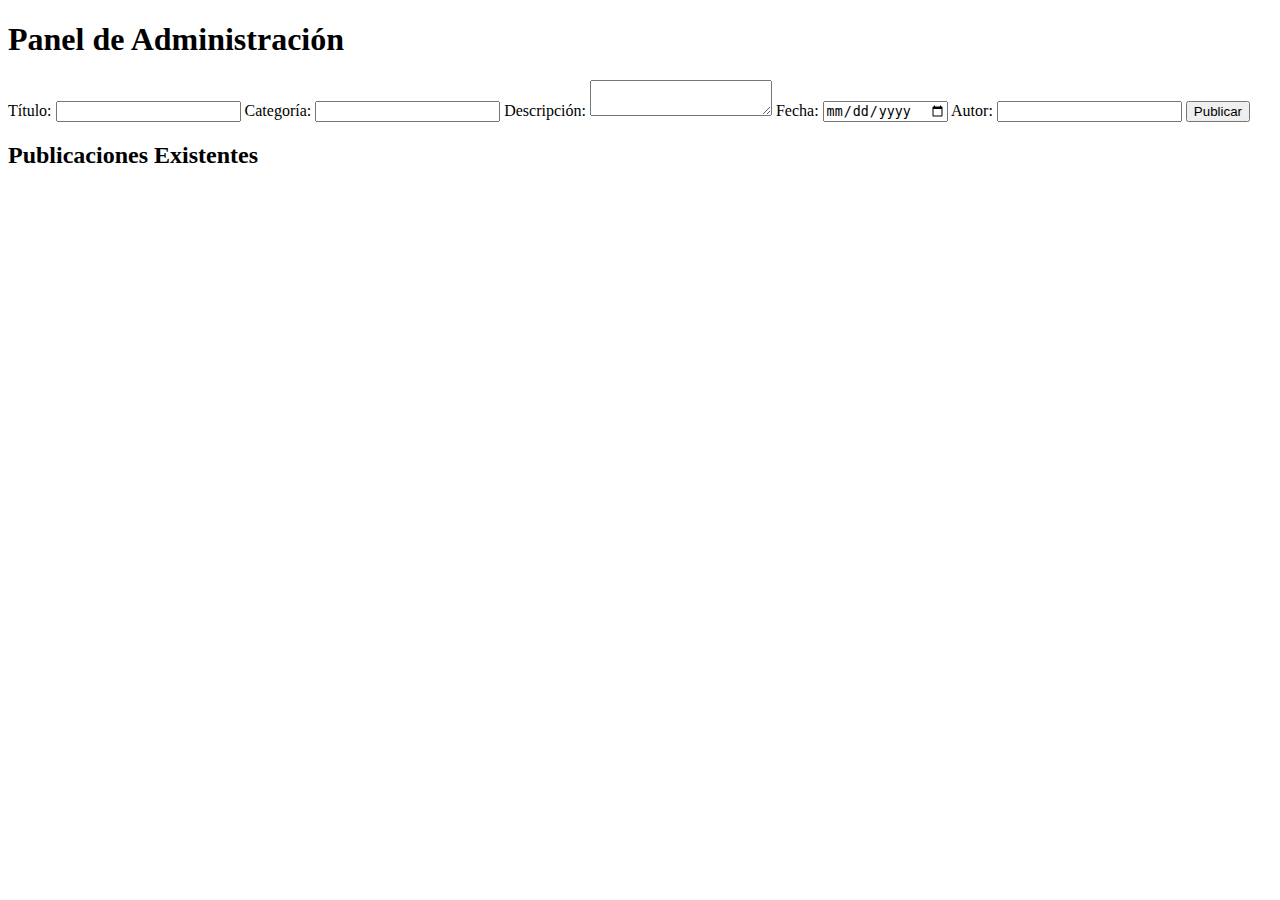
==== admin.html @ 5883f06b "Modificación de estilos de Login y links." ====
<!DOCTYPE html>
<html lang="en">
<head>
    <meta charset="UTF-8">
    <meta name="viewport" content="width=device-width, initial-scale=1.0">
    <title>Admin Panel</title>
    <link rel="stylesheet" href="#">
</head>
<body>
    <h1>Panel de Administración</h1>
    <form id="postForm">
        <label for="title">Título:</label>
        <input type="text" id="title" required>

        <label for="category">Categoría:</label>
        <input type="text" id="category" required>

        <label for="description">Descripción:</label>
        <textarea id="description" required></textarea>

        <label for="date">Fecha:</label>
        <input type="date" id="date" required>

        <label for="author">Autor:</label>
        <input type="text" id="author" required>

        <button type="submit">Publicar</button>
    </form>

    <h2>Publicaciones Existentes</h2>
    <div id="postsContainer"></div>

    <script src="assets/js/admin.js"></script>
</body>
</html>
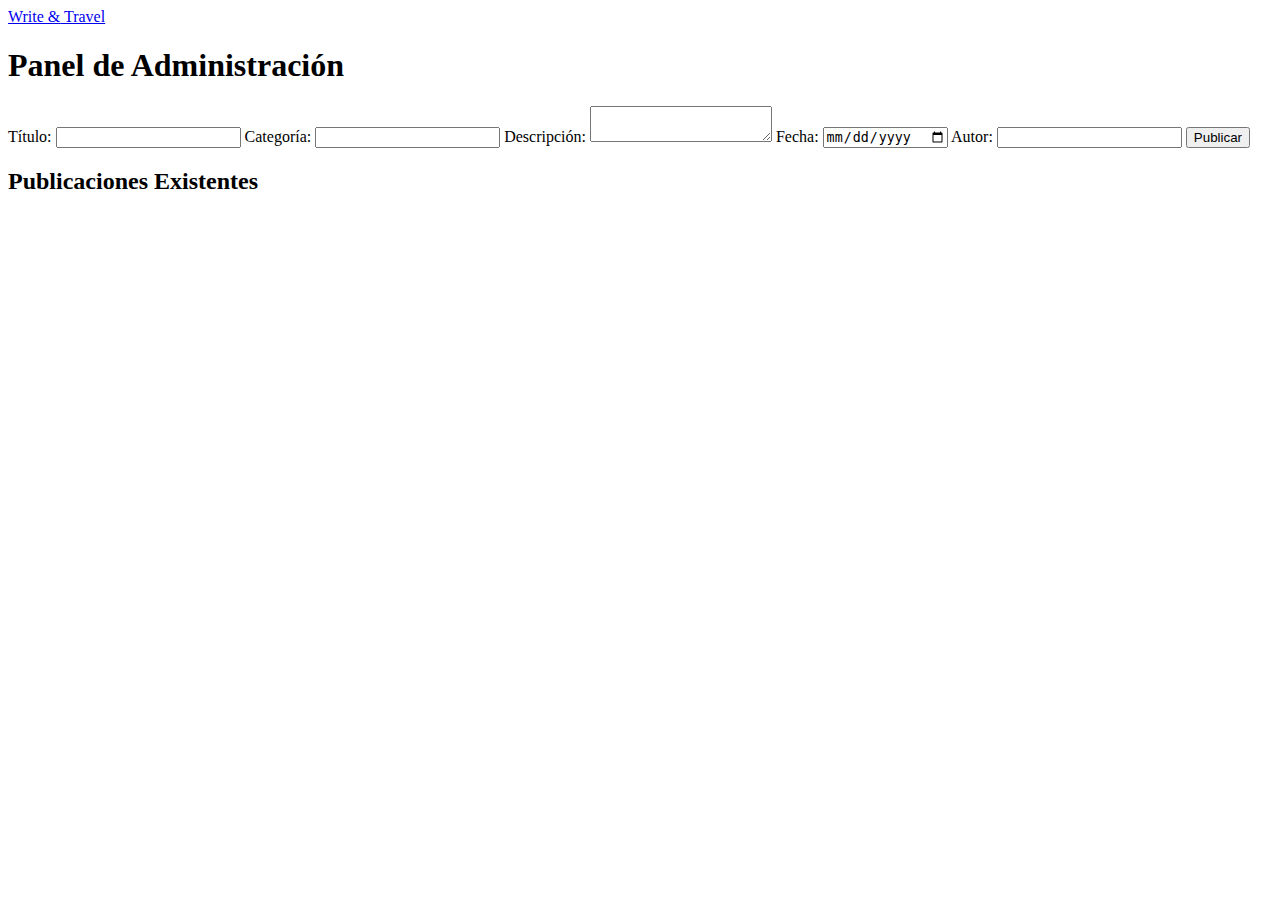
==== commit 45ecd5ed: "Se agrega NavBar a pagina Admin" ====
--- a/admin.html
+++ b/admin.html
@@ -3,12 +3,18 @@
 <head>
     <meta charset="UTF-8">
     <meta name="viewport" content="width=device-width, initial-scale=1.0">
-    <title>Admin Panel</title>
-    <link rel="stylesheet" href="#">
+    <title>Admin Panel - Write & Travel</title>
+    <link rel="stylesheet" href="assets/css/admin.css">
 </head>
 <body>
+    <header>
+        <div class="nav container">
+            <a href="index.html" class="logo">Write &<span> Travel</span></a>
+        </div>
+    </header>
+
     <h1>Panel de Administración</h1>
-    <form id="postForm">
+    <form id="postForm" class="container">
         <label for="title">Título:</label>
         <input type="text" id="title" required>
 
@@ -28,7 +34,7 @@
     </form>
 
     <h2>Publicaciones Existentes</h2>
-    <div id="postsContainer"></div>
+    <div id="postsContainer" class="container"></div>
 
     <script src="assets/js/admin.js"></script>
 </body>
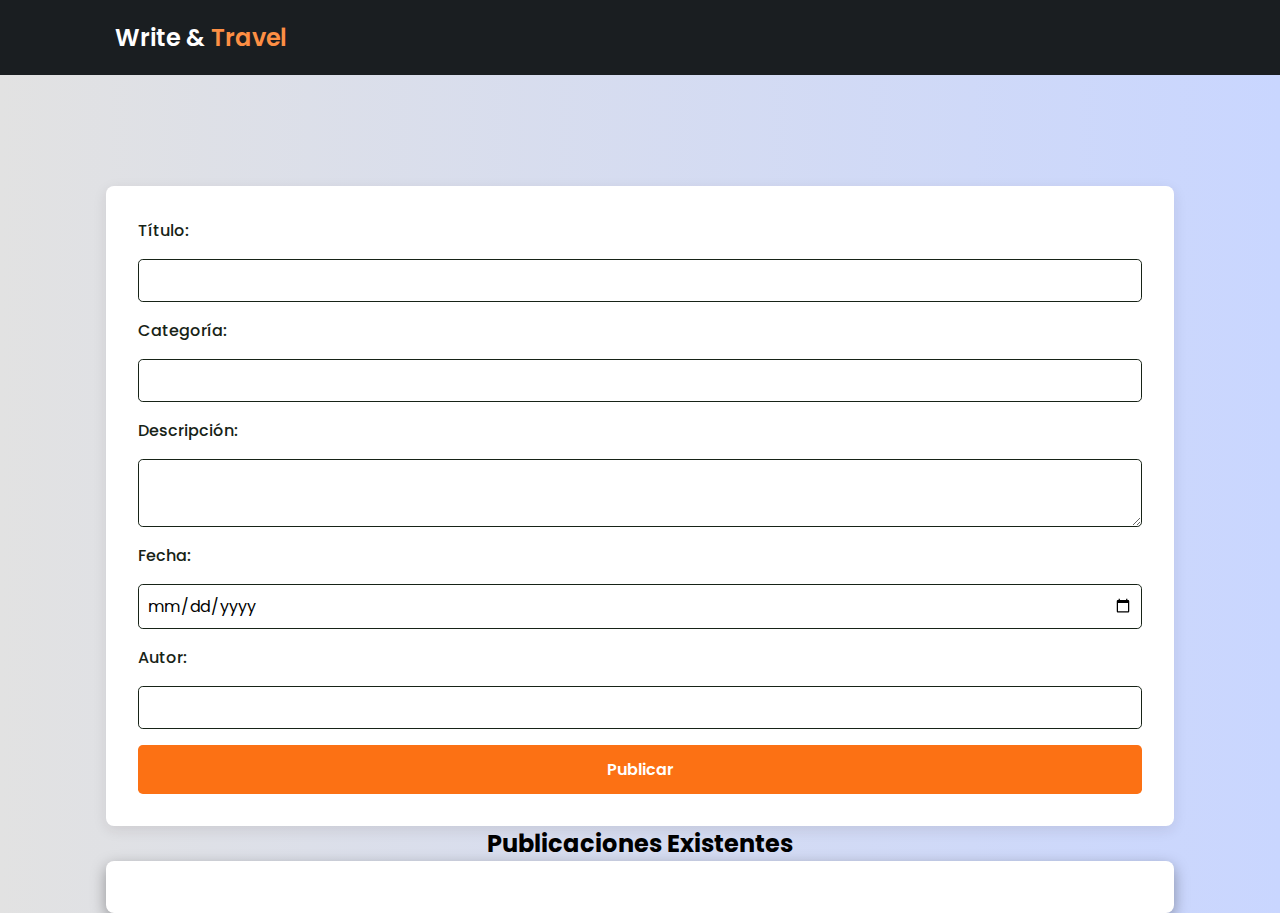
==== commit de3388ed: "Estilos para Admin page." ====
--- a/admin.html
+++ b/admin.html
@@ -8,7 +8,7 @@
 </head>
 <body>
     <header>
-        <div class="nav container">
+        <div class="nav">
             <a href="index.html" class="logo">Write &<span> Travel</span></a>
         </div>
     </header>
--- a/assets/css/admin.css
+++ b/assets/css/admin.css
@@ -0,0 +1,262 @@
+/* Fuentes de Google */
+@import url('https://fonts.googleapis.com/css2?family=Poppins:wght@400;500;600;700&display=swap');
+*{
+    font-family: "Poppins", sans-serif;
+    margin: 0;
+    padding: 0;
+    scroll-behavior: smooth;
+    scroll-padding-top: 2rem;
+    box-sizing: border-box;
+}
+/* Variables */
+:root{
+    --container-color: #1a1e21;
+    --second-color: #fd8f44;
+    --third-color: #fc7114;
+    --text-color: #172317;
+    --bg-color: #fff;
+}
+
+::selection{
+    color: var(--bg-color);
+    background-color: var(--second-color);
+}
+
+body {
+  background: linear-gradient(to right, #e2e2e2, #c9d6ff);
+  display: flex;
+  align-items: center;
+  justify-content: center;
+  flex-direction: column;
+  height: 100vh;
+}
+
+a{
+    text-decoration: none;
+}
+
+li{
+    list-style: none;
+}
+
+img{
+    width: 100%;
+}
+
+section{
+    padding: 3rem 0 2rem;
+}
+
+.container{
+    max-width: 1068px;
+    margin: auto;
+    width: 100%;
+    background: var(--bg-color);
+    border-radius: 0.5rem;
+    box-shadow: 0 5px 15px rgba(0, 0, 0, 0.35);
+    padding: 20px;
+}
+
+/* Header */
+header {
+  position: fixed;
+  top: 0;
+  left: 0;
+  width: 100%;
+  z-index: 200;
+  background: var(--container-color);
+}
+
+header.shadow{
+    background: var(--bg-color);
+    box-shadow: 0 1px 4px hsl(0 4% 14% / 10%);
+    transition: 0.4s;
+}
+
+header.shadow .logo{
+    color: var(--text-color);
+}
+
+.nav {
+  display: flex;
+  align-items: center;
+  justify-content: space-between;
+  padding: 20px 0;
+}
+
+.logo {
+  font-size: 1.5rem;
+  font-weight: 600;
+  color: var(--bg-color);
+  padding-left: 115px;
+}
+
+.logo span {
+  color: var(--second-color);
+}
+
+.back {
+  padding: 8px 14px;
+  text-transform: uppercase;
+  font-weight: 500;
+  border-radius: 4px;
+  background: var(--second-color);
+  color: var(--bg-color);
+}
+
+.back:hover {
+  background: hsl(24, 98%, 58%);
+  transition: 0.3s;
+}
+
+/* Home */
+.home{
+    width: 100%;
+    min-height: 200px;
+    background: var(--container-color);
+    display: grid;
+    justify-content: center;
+    align-items: center;
+}
+.home-text{
+    color: var(--bg-color);
+    text-align: center;
+}
+
+.home-title{
+    font-size: 2.5rem;
+}
+
+.home-subtitle{
+    font-size: 1rem;
+    font-weight: 400;
+}
+
+/* Formulario */
+form.container {
+    display: flex;
+    flex-direction: column;
+    gap: 1rem;
+    padding: 2rem;
+    border-radius: 0.5rem;
+    box-shadow: 0 4px 14px hsl(355deg 25% 15% / 10%);
+    margin-top: 150px; /* Añadido margen superior para evitar que el contenido quede debajo del header */
+}
+
+label {
+    font-size: 1rem;
+    font-weight: 500;
+    color: var(--text-color);
+}
+
+input, textarea {
+    padding: 0.5rem;
+    border: 1px solid var(--text-color);
+    border-radius: 0.3rem;
+    font-size: 1rem;
+}
+
+button {
+    padding: 0.75rem;
+    font-size: 1rem;
+    font-weight: 600;
+    color: var(--bg-color);
+    background: var(--third-color);
+    border: none;
+    border-radius: 0.3rem;
+    cursor: pointer;
+}
+
+button:hover {
+    background: hsl(24, 98%, 58%);
+    transition: 0.3s;
+}
+
+/* Publicaciones */
+#postsContainer.container {
+    display: grid;
+    grid-template-columns: repeat(auto-fit, minmax(280px, auto));
+    justify-content: center;
+    gap: 1.5rem;
+    padding-top: 2rem;
+}
+
+/* Responsive */
+@media(max-width: 1060px){
+    .container{
+        margin: 0 auto;
+        width: 95%;
+    }
+
+    .home-text{
+        width: 100%;
+    }
+}
+
+@media(max-width: 800px){
+    .nav{
+        padding: 14px 0;
+    }
+
+    .logo {
+      padding-left: 30px;
+    }
+
+    form.container {
+        margin: 0 auto;
+        width: 95%;
+    }
+}
+
+@media(max-width: 768px){
+    .nav{
+        padding: 10px 0;
+    }
+
+    section{
+        padding: 2rem 0;
+    }
+
+    .home{
+        min-height: 180px;
+    }
+
+    .home-title{
+        font-size: 2rem;
+    }
+}
+
+@media (max-width: 570px){
+    .footer {
+        flex-direction: column;
+        row-gap: 1rem;
+        padding: 20px 0;
+        text-align: center;
+    }
+
+    .social{
+      justify-content: center;
+    }
+
+    .container{
+      margin: 7rem 7rem 0;
+    }
+}
+
+@media (max-width: 396px){
+    .home-title{
+        font-size: 1.4rem;
+    }
+
+    .home-subtitle{
+        font-size: 0.8rem;
+    }
+
+    form.container{
+        padding: 1.5rem;
+    }
+
+    button{
+        padding: 0.6rem;
+    }
+}
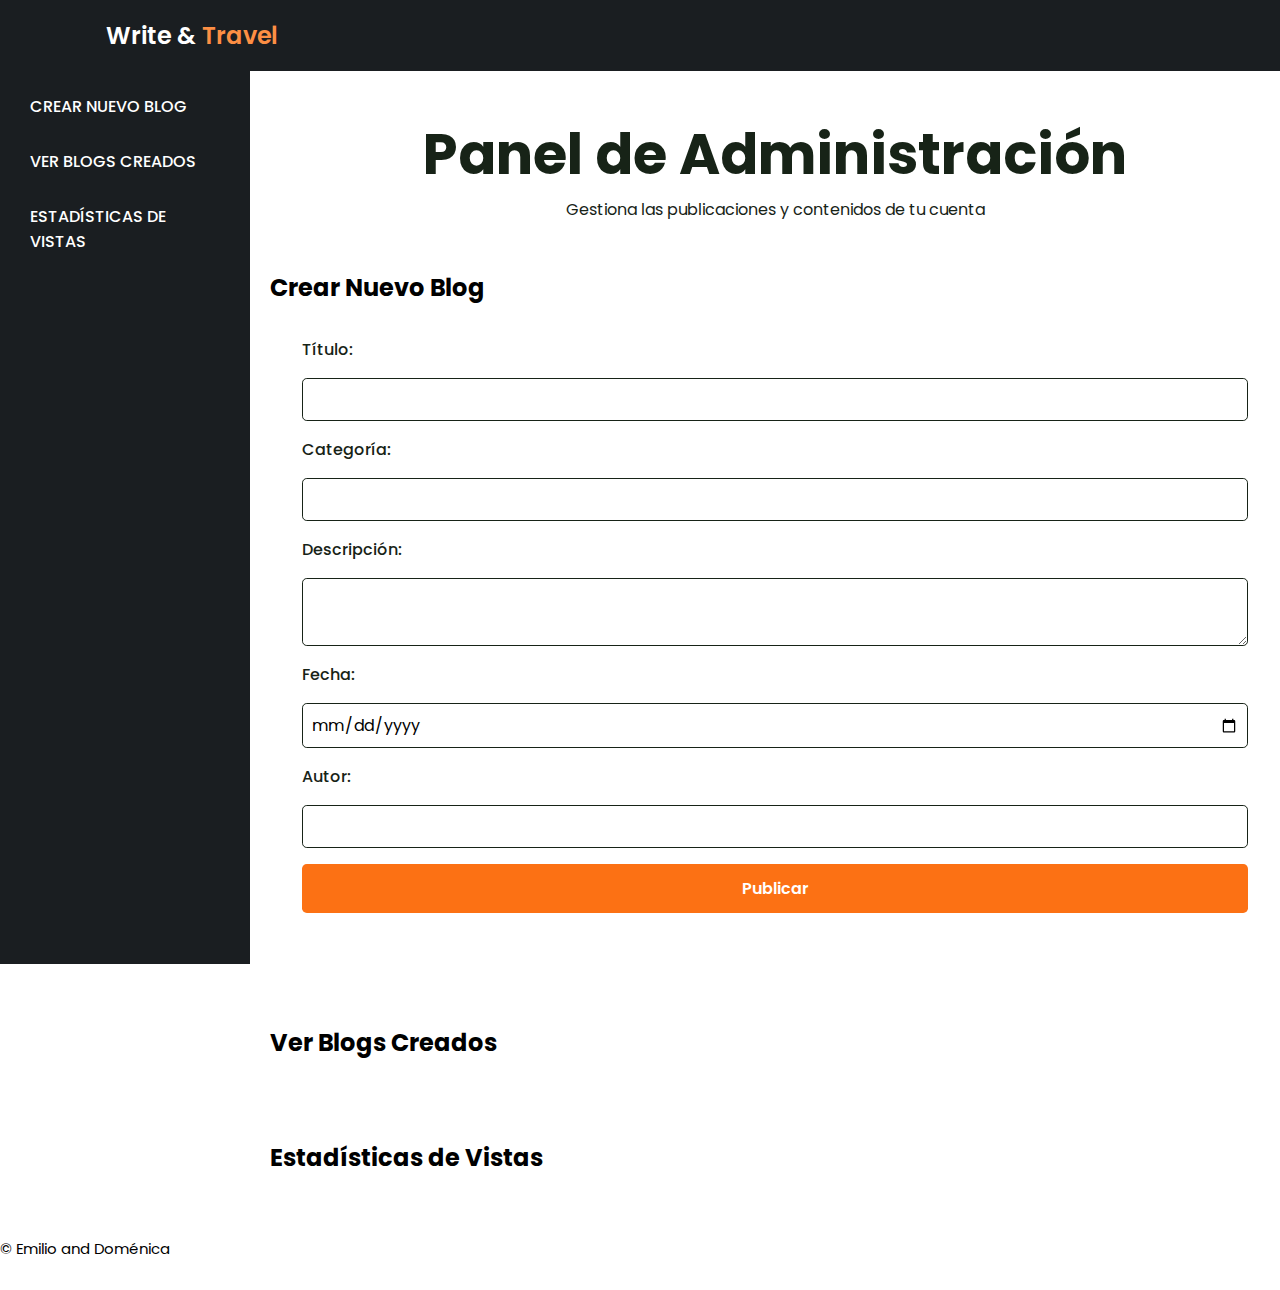
==== commit c3612657: "Estilos y navbar a la izquierda." ====
--- a/admin.html
+++ b/admin.html
@@ -8,33 +8,69 @@
 </head>
 <body>
     <header>
-        <div class="nav">
+        <div class="nav container">
             <a href="index.html" class="logo">Write &<span> Travel</span></a>
         </div>
     </header>
 
-    <h1>Panel de Administración</h1>
-    <form id="postForm" class="container">
-        <label for="title">Título:</label>
-        <input type="text" id="title" required>
+    <div class="dashboard">
+        <div class="sidebar">
+            <a href="#create-blog">Crear Nuevo Blog</a>
+            <a href="#view-blogs">Ver Blogs Creados</a>
+            <a href="#view-stats">Estadísticas de Vistas</a>
+        </div>
+        
+        <div class="main-content">
+            <section class="home" id="home">
+                <div class="home-text container">
+                    <h2 class="home-title">Panel de Administración</h2>
+                    <span class="home-subtitle">Gestiona las publicaciones y contenidos de tu cuenta</span>
+                </div>
+            </section>
 
-        <label for="category">Categoría:</label>
-        <input type="text" id="category" required>
+            <section id="create-blog" class="container">
+                <h2>Crear Nuevo Blog</h2>
+                <form id="postForm">
+                    <label for="title">Título:</label>
+                    <input type="text" id="title" required>
 
-        <label for="description">Descripción:</label>
-        <textarea id="description" required></textarea>
+                    <label for="category">Categoría:</label>
+                    <input type="text" id="category" required>
 
-        <label for="date">Fecha:</label>
-        <input type="date" id="date" required>
+                    <label for="description">Descripción:</label>
+                    <textarea id="description" required></textarea>
 
-        <label for="author">Autor:</label>
-        <input type="text" id="author" required>
+                    <label for="date">Fecha:</label>
+                    <input type="date" id="date" required>
 
-        <button type="submit">Publicar</button>
-    </form>
+                    <label for="author">Autor:</label>
+                    <input type="text" id="author" required>
 
-    <h2>Publicaciones Existentes</h2>
-    <div id="postsContainer" class="container"></div>
+                    <button type="submit">Publicar</button>
+                </form>
+            </section>
+
+            <section id="view-blogs" class="container">
+                <h2>Ver Blogs Creados</h2>
+                <!-- Aquí puedes insertar una lista o tabla de blogs creados -->
+                <div id="postsContainer"></div>
+            </section>
+
+            <section id="view-stats" class="container">
+                <h2>Estadísticas de Vistas</h2>
+                <!-- Aquí puedes insertar gráficos o estadísticas -->
+            </section>
+        </div>
+    </div>
+
+    <div class="footer">
+        <p>© Emilio and Doménica</p>
+        <div class="social">
+            <a href="#"><i class="bx bxl-facebook"></i></a>
+            <a href="#"><i class="bx bxl-twitter"></i></a>
+            <a href="#"><i class="bx bxl-instagram"></i></a>
+        </div>
+    </div>
 
     <script src="assets/js/admin.js"></script>
 </body>
--- a/assets/css/admin.css
+++ b/assets/css/admin.css
@@ -1,15 +1,15 @@
 /* Fuentes de Google */
 @import url('https://fonts.googleapis.com/css2?family=Poppins:wght@400;500;600;700&display=swap');
-*{
+* {
     font-family: "Poppins", sans-serif;
     margin: 0;
     padding: 0;
+    box-sizing: border-box;
     scroll-behavior: smooth;
     scroll-padding-top: 2rem;
-    box-sizing: border-box;
 }
 /* Variables */
-:root{
+:root {
     --container-color: #1a1e21;
     --second-color: #fd8f44;
     --third-color: #fc7114;
@@ -17,33 +17,24 @@
     --bg-color: #fff;
 }
 
-::selection{
+::selection {
     color: var(--bg-color);
     background-color: var(--second-color);
 }
 
-body {
-  background: linear-gradient(to right, #e2e2e2, #c9d6ff);
-  display: flex;
-  align-items: center;
-  justify-content: center;
-  flex-direction: column;
-  height: 100vh;
-}
-
-a{
+a {
     text-decoration: none;
 }
 
-li{
+li {
     list-style: none;
 }
 
-img{
+img {
     width: 100%;
 }
 
-section{
+section {
     padding: 3rem 0 2rem;
 }
 
@@ -51,20 +42,16 @@
     max-width: 1068px;
     margin: auto;
     width: 100%;
-    background: var(--bg-color);
-    border-radius: 0.5rem;
-    box-shadow: 0 5px 15px rgba(0, 0, 0, 0.35);
-    padding: 20px;
 }
 
 /* Header */
-header {
-  position: fixed;
-  top: 0;
-  left: 0;
-  width: 100%;
-  z-index: 200;
-  background: var(--container-color);
+header{
+    position: fixed;
+    top: 0;
+    left: 0;
+    width: 100%;
+    z-index: 200;
+    background: var(--container-color);
 }
 
 header.shadow{
@@ -78,53 +65,78 @@
 }
 
 .nav {
-  display: flex;
-  align-items: center;
-  justify-content: space-between;
-  padding: 20px 0;
+    display: flex;
+    align-items: center;
+    justify-content: space-between;
+    padding: 18px 0;
 }
 
 .logo {
-  font-size: 1.5rem;
-  font-weight: 600;
-  color: var(--bg-color);
-  padding-left: 115px;
+    font-size: 1.5rem;
+    font-weight: 600;
+    color: var(--bg-color);
 }
 
 .logo span {
-  color: var(--second-color);
-}
-
-.back {
-  padding: 8px 14px;
-  text-transform: uppercase;
-  font-weight: 500;
-  border-radius: 4px;
-  background: var(--second-color);
-  color: var(--bg-color);
-}
-
-.back:hover {
-  background: hsl(24, 98%, 58%);
-  transition: 0.3s;
+    color: var(--second-color);
+}
+
+/* Sidebar */
+.dashboard {
+    display: flex;
+}
+
+.sidebar {
+    width: 250px;
+    background: var(--container-color);
+    padding: 20px;
+    position: fixed;
+    top: 64px; /* Ajusta según la altura de tu header */
+    left: 0;
+    height: 100%;
+    overflow-y: auto;
+}
+
+.sidebar a {
+    display: block;
+    padding: 10px;
+    color: var(--bg-color);
+    margin-bottom: 10px;
+    border-radius: 4px;
+    text-transform: uppercase;
+    font-weight: 500;
+}
+
+.sidebar a:hover {
+    background: var(--second-color);
+    transition: 0.3s;
+}
+
+.main-content {
+    margin-left: 270px; /* Ajusta según el ancho de tu sidebar */
+    padding: 0;
+    margin-right: 0;
+    width: 1050px;
 }
 
 /* Home */
 .home{
     width: 100%;
-    min-height: 200px;
-    background: var(--container-color);
+    min-height: 115px;
     display: grid;
     justify-content: center;
     align-items: center;
+    padding-top: 7rem;
+    padding-bottom: 0;
+
 }
 .home-text{
-    color: var(--bg-color);
+    color: var(--text-color);
     text-align: center;
 }
 
 .home-title{
-    font-size: 2.5rem;
+    font-size: 3.5rem;
 }
 
 .home-subtitle{
@@ -133,14 +145,11 @@
 }
 
 /* Formulario */
-form.container {
+form {
     display: flex;
     flex-direction: column;
     gap: 1rem;
     padding: 2rem;
-    border-radius: 0.5rem;
-    box-shadow: 0 4px 14px hsl(355deg 25% 15% / 10%);
-    margin-top: 150px; /* Añadido margen superior para evitar que el contenido quede debajo del header */
 }
 
 label {
@@ -172,61 +181,99 @@
     transition: 0.3s;
 }
 
-/* Publicaciones */
-#postsContainer.container {
-    display: grid;
-    grid-template-columns: repeat(auto-fit, minmax(280px, auto));
-    justify-content: center;
-    gap: 1.5rem;
-    padding-top: 2rem;
+/* Footer */
+.footer {
+    display: flex;
+    justify-content: space-between;
+    align-items: center;
+    padding: 30px 0;
+}
+
+.footer p {
+    font-size: 0.938rem;
+}
+
+.social {
+    display: flex;
+    align-items: center;
+    column-gap: 1rem;
+}
+
+.social .bx {
+    font-size: 1.4rem;
+    color: var(--text-color);
+}
+
+.social .bx:hover {
+    color: var(--second-color);
+    transition: 0.3s all linear;
 }
 
 /* Responsive */
-@media(max-width: 1060px){
-    .container{
+@media (max-width: 1060px) {
+    .container {
         margin: 0 auto;
         width: 95%;
     }
 
-    .home-text{
+    .home-text {
         width: 100%;
     }
 }
 
-@media(max-width: 800px){
-    .nav{
+@media (max-width: 800px) {
+    .nav {
         padding: 14px 0;
     }
 
     .logo {
-      padding-left: 30px;
-    }
-
-    form.container {
+        padding-left: 30px;
+    }
+
+    form {
         margin: 0 auto;
         width: 95%;
     }
 }
 
-@media(max-width: 768px){
-    .nav{
+@media (max-width: 768px) {
+    .nav {
         padding: 10px 0;
     }
 
-    section{
+    section {
         padding: 2rem 0;
     }
 
-    .home{
+    .home {
         min-height: 180px;
     }
 
-    .home-title{
+    .home-title {
         font-size: 2rem;
     }
-}
-
-@media (max-width: 570px){
+
+    .sidebar {
+        width: 200px;
+        top: 58px;
+    }
+
+    .main-content {
+        margin-left: 220px;
+    }
+}
+
+@media (max-width: 570px) {
+    .sidebar {
+        width: 100%;
+        height: auto;
+        position: static;
+    }
+
+    .main-content {
+        margin-left: 0;
+    }
+
     .footer {
         flex-direction: column;
         row-gap: 1rem;
@@ -234,29 +281,25 @@
         text-align: center;
     }
 
-    .social{
-      justify-content: center;
-    }
-
-    .container{
-      margin: 7rem 7rem 0;
-    }
-}
-
-@media (max-width: 396px){
-    .home-title{
+    .social {
+        justify-content: center;
+    }
+}
+
+@media (max-width: 396px) {
+    .home-title {
         font-size: 1.4rem;
     }
 
-    .home-subtitle{
+    .home-subtitle {
         font-size: 0.8rem;
     }
 
-    form.container{
+    form {
         padding: 1.5rem;
     }
 
-    button{
+    button {
         padding: 0.6rem;
     }
-}
+}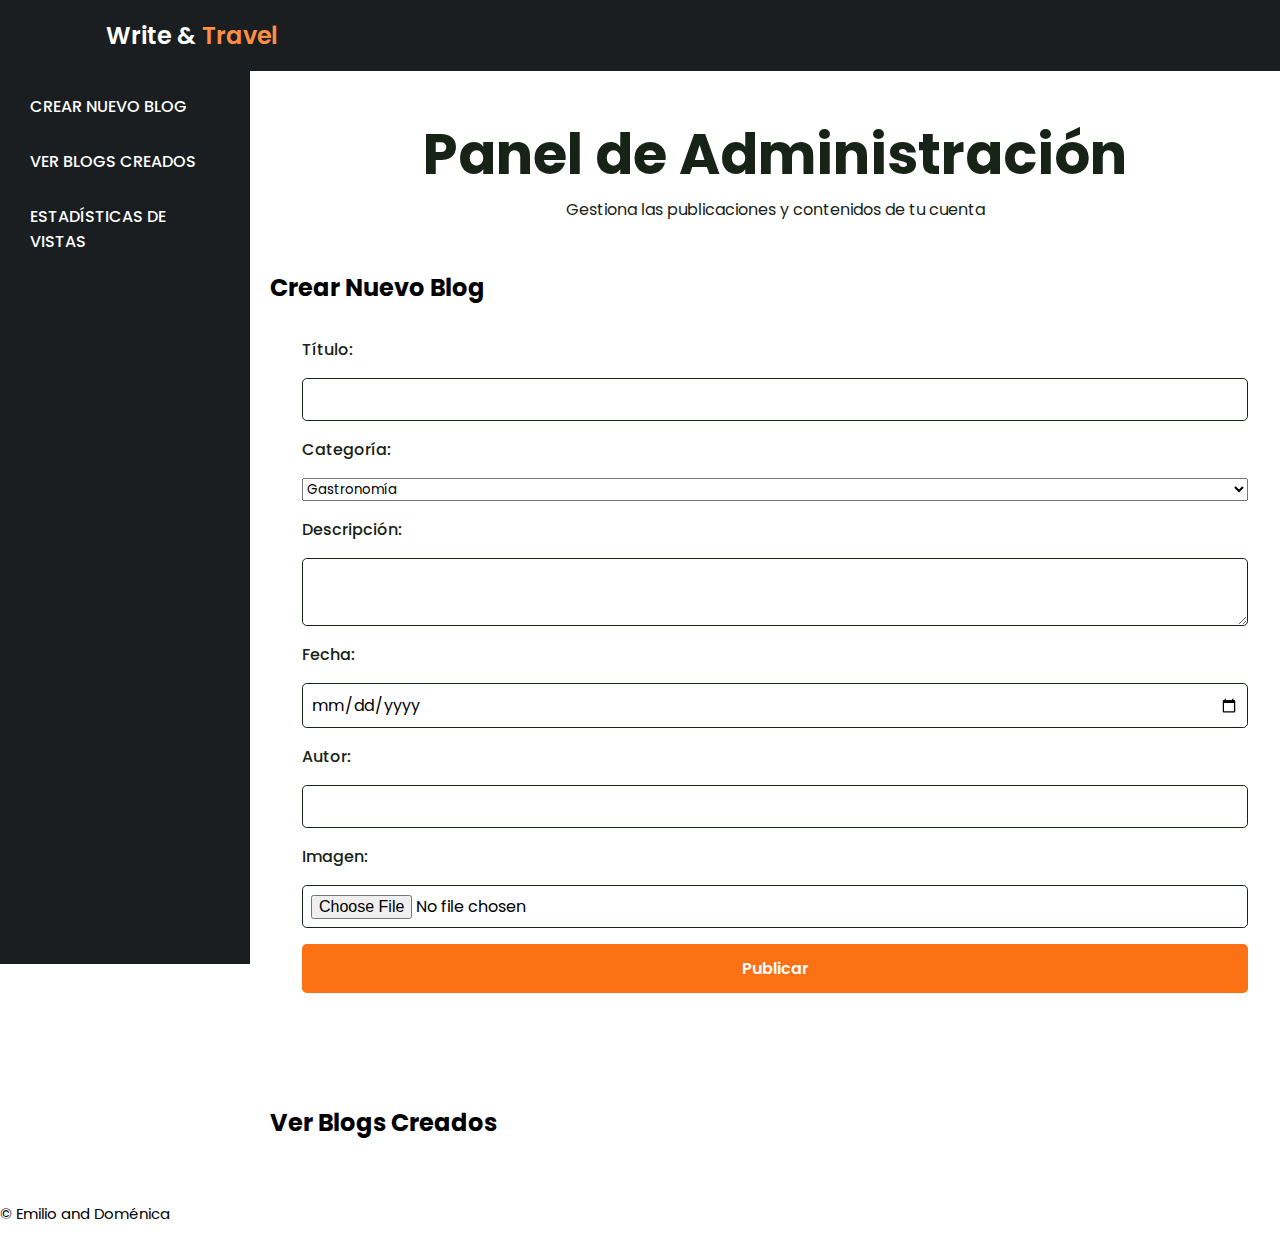
==== commit 51cb7186: "admin.html" ====
--- a/admin.html
+++ b/admin.html
@@ -5,10 +5,18 @@
     <meta name="viewport" content="width=device-width, initial-scale=1.0">
     <title>Admin Panel - Write & Travel</title>
     <link rel="stylesheet" href="assets/css/admin.css">
+    <link rel="icon" href="assets/img/Logo.ico" type="image/x-icon">
+    <link rel="stylesheet" href="https://cdnjs.cloudflare.com/ajax/libs/font-awesome/6.7.1/css/all.min.css" integrity="sha512-5Hs3dF2AEPkpNAR7UiOHba+lRSJNeM2ECkwxUIxC1Q/FLycGTbNapWXB4tP889k5T5Ju8fs4b1P5z/iB4nMfSQ==" crossorigin="anonymous" referrerpolicy="no-referrer" />
 </head>
 <body>
     <header>
         <div class="nav container">
+            <div class="menu-icon" id="open-icon">
+                <i class="fa-solid fa-bars" onclick="showSideBar()"></i>
+            </div>
+            <div class="menu-icon" id="close-icon" onclick="closeSideBar()">
+                <i class="fa-solid fa-x"></i>
+            </div>
             <a href="index.html" class="logo">Write &<span> Travel</span></a>
         </div>
     </header>
@@ -33,21 +41,28 @@
                 <form id="postForm">
                     <label for="title">Título:</label>
                     <input type="text" id="title" required>
-
+                
                     <label for="category">Categoría:</label>
-                    <input type="text" id="category" required>
-
+                    <select id="category" required>
+                        <option value="gastronomia">Gastronomía</option>
+                        <option value="cultural">Cultural</option>
+                        <option value="turismo">Lugares Turísticos</option>
+                    </select>
+                
                     <label for="description">Descripción:</label>
                     <textarea id="description" required></textarea>
-
+                
                     <label for="date">Fecha:</label>
                     <input type="date" id="date" required>
-
+                
                     <label for="author">Autor:</label>
                     <input type="text" id="author" required>
-
+                
+                    <label for="image">Imagen:</label>
+                    <input type="file" id="image" accept="image/*" required>
+                
                     <button type="submit">Publicar</button>
-                </form>
+                </form>                
             </section>
 
             <section id="view-blogs" class="container">
@@ -56,10 +71,6 @@
                 <div id="postsContainer"></div>
             </section>
 
-            <section id="view-stats" class="container">
-                <h2>Estadísticas de Vistas</h2>
-                <!-- Aquí puedes insertar gráficos o estadísticas -->
-            </section>
         </div>
     </div>
 
--- a/assets/css/admin.css
+++ b/assets/css/admin.css
@@ -64,11 +64,23 @@
     color: var(--text-color);
 }
 
+header.shadow .menu-icon{
+    color: var(--text-color);
+}
+
 .nav {
     display: flex;
     align-items: center;
-    justify-content: space-between;
+    justify-content: left;
     padding: 18px 0;
+}
+
+/* Estilo del ícono del menú */
+.menu-icon {
+    display: none;
+    font-size: 1.5rem;
+    cursor: pointer;
+    color: var(--bg-color);
 }
 
 .logo {
@@ -219,11 +231,19 @@
     .home-text {
         width: 100%;
     }
+
+    #open-icon{
+        display: none;
+    }
+
+    #close-icon{
+        display: none;
+    }
 }
 
 @media (max-width: 800px) {
     .nav {
-        padding: 14px 0;
+        padding: 16px 0;
     }
 
     .logo {
@@ -238,7 +258,7 @@
 
 @media (max-width: 768px) {
     .nav {
-        padding: 10px 0;
+        padding: 15px 0;
     }
 
     section {
@@ -253,23 +273,34 @@
         font-size: 2rem;
     }
 
+    #open-icon{
+        display: block;
+    }
+
+    #close-icon{
+        display: none;
+    }
+
     .sidebar {
-        width: 200px;
-        top: 58px;
+        width: 215px;
+        padding: 10px;
+        padding-top: 1rem;
+        position: fixed;
+        z-index: 100;
+        display: none;
+    }
+
+    .sidebar a {
+        font-size: 13px;
+        padding: 5px;
     }
 
     .main-content {
-        margin-left: 220px;
+        margin-left: 0;
     }
 }
 
 @media (max-width: 570px) {
-    .sidebar {
-        width: 100%;
-        height: auto;
-        position: static;
-    }
-
     .main-content {
         margin-left: 0;
     }
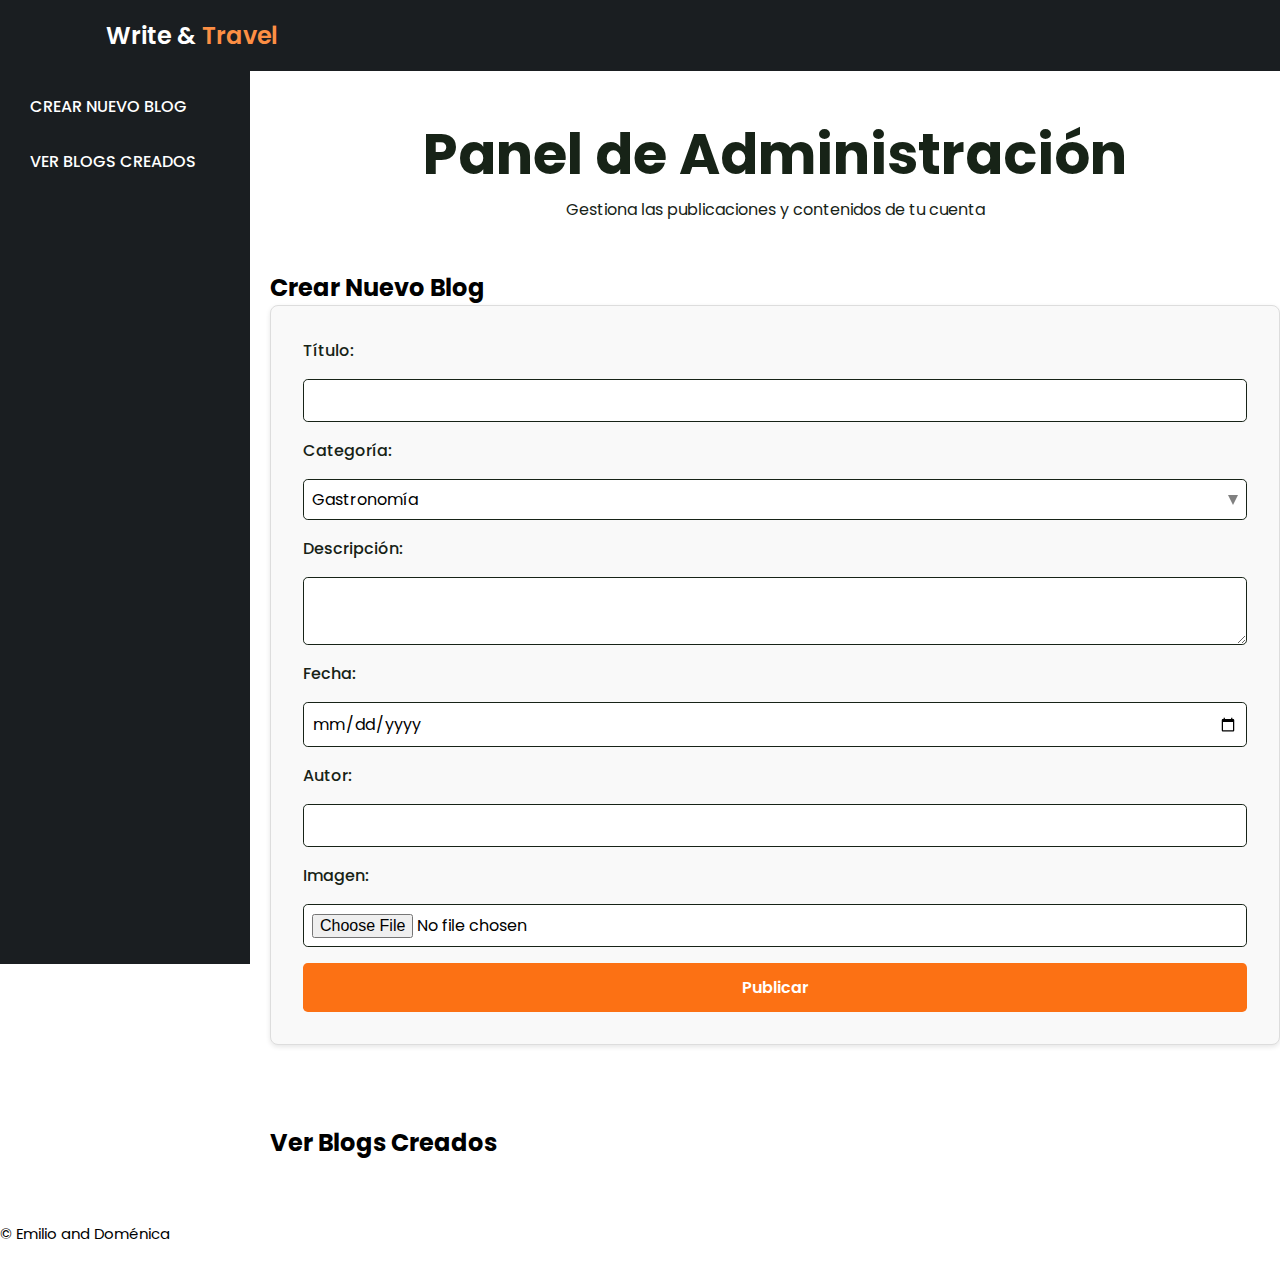
==== commit 5641d49a: "admin.html" ====
--- a/admin.html
+++ b/admin.html
@@ -25,7 +25,6 @@
         <div class="sidebar">
             <a href="#create-blog">Crear Nuevo Blog</a>
             <a href="#view-blogs">Ver Blogs Creados</a>
-            <a href="#view-stats">Estadísticas de Vistas</a>
         </div>
         
         <div class="main-content">
--- a/assets/css/admin.css
+++ b/assets/css/admin.css
@@ -162,6 +162,10 @@
     flex-direction: column;
     gap: 1rem;
     padding: 2rem;
+    background-color: #f9f9f9;
+    border: 1px solid #ddd;
+    border-radius: 8px;
+    box-shadow: 0 2px 5px rgba(0, 0, 0, 0.1);
 }
 
 label {
@@ -170,11 +174,20 @@
     color: var(--text-color);
 }
 
-input, textarea {
+input, textarea, select {
     padding: 0.5rem;
     border: 1px solid var(--text-color);
     border-radius: 0.3rem;
     font-size: 1rem;
+    background-color: #fff;
+}
+
+select {
+    appearance: none;
+    background-image: url('data:image/svg+xml;utf8,<svg xmlns="http://www.w3.org/2000/svg" width="10" height="10" viewBox="0 0 10 10"><polygon points="0,0 10,0 5,10" fill="gray"/></svg>');
+    background-repeat: no-repeat;
+    background-position: right 0.5rem top 50%;
+    background-size: 10px 10px;
 }
 
 button {
@@ -191,6 +204,60 @@
 button:hover {
     background: hsl(24, 98%, 58%);
     transition: 0.3s;
+}
+
+/* Publicaciones */
+.post-box {
+    display: flex;
+    flex-direction: column;
+    background-color: #fff;
+    border: 1px solid #ddd;
+    border-radius: 8px;
+    overflow: hidden;
+    margin-bottom: 2rem;
+    box-shadow: 0 2px 5px rgba(0, 0, 0, 0.1);
+    max-width: 500px;
+}
+
+.post-img {
+    max-height: 200px;
+    object-fit: cover;
+}
+
+.post-title {
+    font-size: 1.2rem;
+    font-weight: 600;
+    color: var(--text-color);
+    margin: 1rem 0;
+}
+
+.post-date {
+    font-size: 0.9rem;
+    color: #666;
+}
+
+.post-description {
+    font-size: 1rem;
+    color: var(--text-color);
+    margin: 0.5rem 0;
+}
+
+.profile {
+    display: flex;
+    align-items: center;
+    margin: 1rem 0;
+}
+
+.profile-img {
+    width: 40px;
+    height: 40px;
+    border-radius: 50%;
+    margin-right: 0.5rem;
+}
+
+.profile-name {
+    font-size: 1rem;
+    color: var(--text-color);
 }
 
 /* Footer */
@@ -333,4 +400,4 @@
     button {
         padding: 0.6rem;
     }
-}+}
